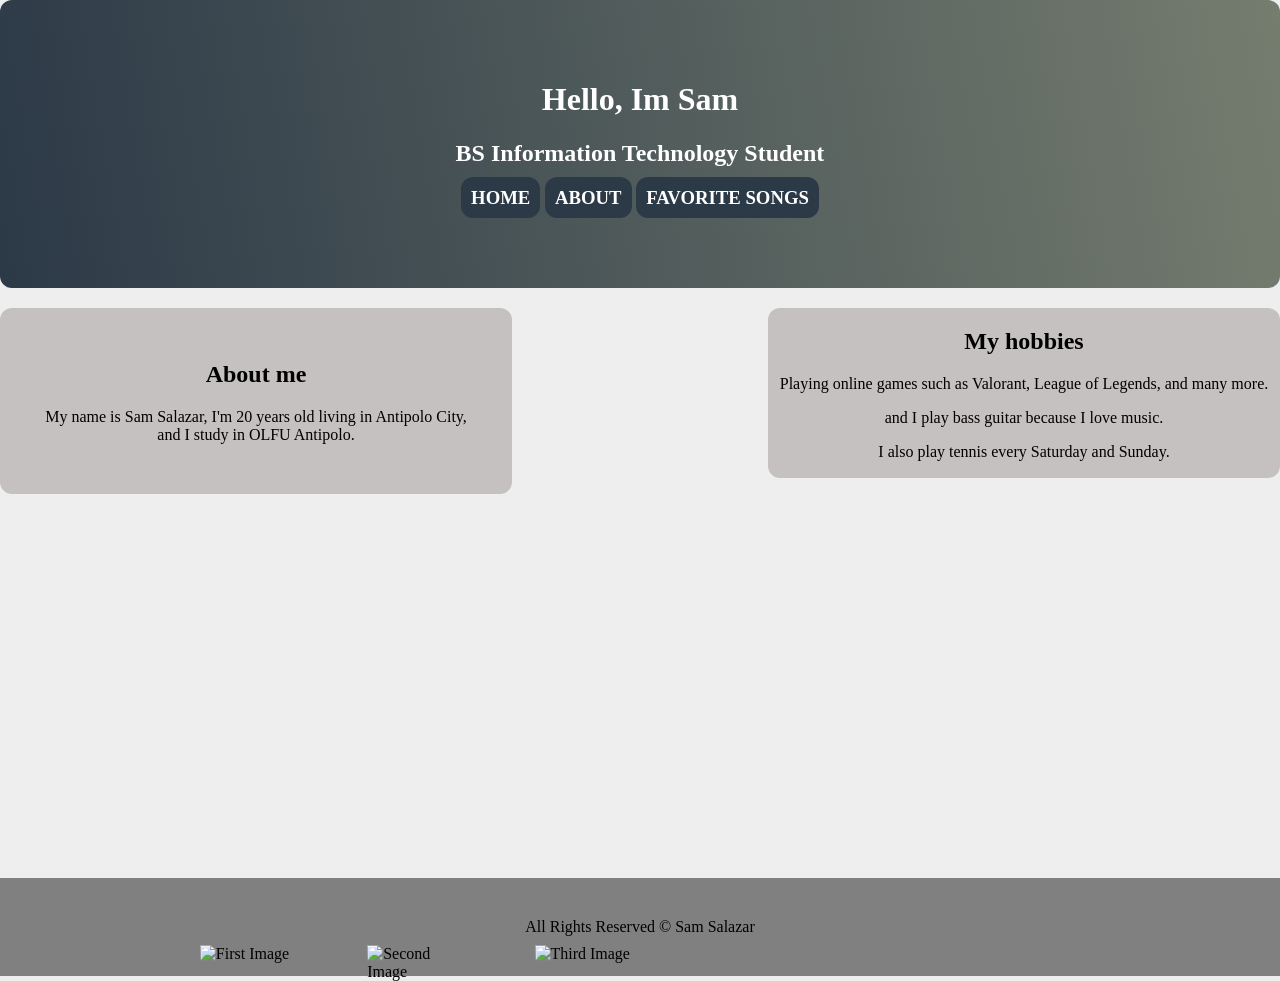
==== index.html @ 127d811e "Rename About.html to index.html" ====
<!DOCTYPE html>
<html lang ="en-US">
<head> 
    <meta charset="UTF-8">
    <meta name="viewport" content="widht=device-width, initial-scale=1">
    <title>About me</title>
    <link rel="stylesheet" href="css/styles.css" type="text/css">
</head>
<body>
    <header>
        <h1>Hello, Im Sam</h1>
        <h2>BS Information Technology Student</h2>
        <h3><a href="Home.html" class="visit">HOME</a>
        <a href="About.html" class="visit">ABOUT</a>
        <a href="songs.html" class="visit">FAVORITE SONGS</a>
        </h3>
    </header>
<main>
   <section class="container">

    <section id="section1">
        <h2>About me</h2>
        <p>My name is Sam Salazar, I'm 20 years old
        living in Antipolo City, and I study in OLFU Antipolo.</p>
        </section>

    <section id="section2">
        <h2>My hobbies</h2>
        <p>Playing online games such as Valorant,
        League of Legends, and many more.</p>
        <p>and I play bass guitar because I love music.</p>
        <p>I also play tennis every Saturday and Sunday.</p>
    </section>
    
    <section id="image-container">
  <img src="d:\league pic.jpg" alt="First Image">
  <img src="d:\music pic.jpg" alt="Second Image">
  <img src="d:\tennis pic.jpg" alt="Third Image">
    </section>

</main>

</body>
<footer>
        <p>All Rights Reserved &#169; Sam Salazar</p>
</footer>








</html>
---- css/styles.css ----
*{
    box-sizing: border-box;
}
body {
    font-family: Cambria, Cochin, Georgia, Times, 'Times New Roman', serif;
    margin: 0;
    background: #EEEEEE;
    
}
header {
    background: linear-gradient(80deg, #2C3947, #757D6F);
    padding: 60px 20px;
    color: white;
    text-align: center;
    font-weight: bold;
    border-radius: 12px;
    margin-bottom: 20px;
}
nav {
    margin-bottom: 36px;
    text-align: center;
}
a {
    text-decoration: none;
    color: white;
    font-weight: bold;
    background-color: #2C3947;
    padding: 10px;
    border-radius: 12px;
}
a:hover {
    background-color: gray;
    color: white;
}
#Home {
    
    color: black;
    text-align: center;
    font-size: 300%;
    font-family: cursive;
    

}

.container {
    display: flex;
    justify-content: space-between;
    align-items: flex-start;
    gap: 25px;
    width: 100%;
}

#section1 {
    text-align: center;
    background: #C5C1C1;
    border-radius: 12px;
    width: 40%;
    box-sizing: border-box;
    color: black;
    padding: 34px;
}

#section2 {
    text-align: center;
    background: #C5C1C1;
    border-radius: 12px;
    width: 40%;
    box-sizing: border-box;
    color: black;
    padding: 1px;
    margin: 0;
}
#image-container {
    display: flex;        
    gap: 70px; 
    position: absolute;
    bottom: -9%;
    left: 40px;
    transform: translateX(37%);        
}

#image-container img {
    width: 40%;          
    max-width: 300px;     
    height: auto;         
}

footer {
   padding: 24px;
   background: gray;
   box-sizing: border-box;
   margin-top: 30%;
   color: black;
   text-align: center;
}

#Song {
    justify-self: center;
    text-align: center;
}
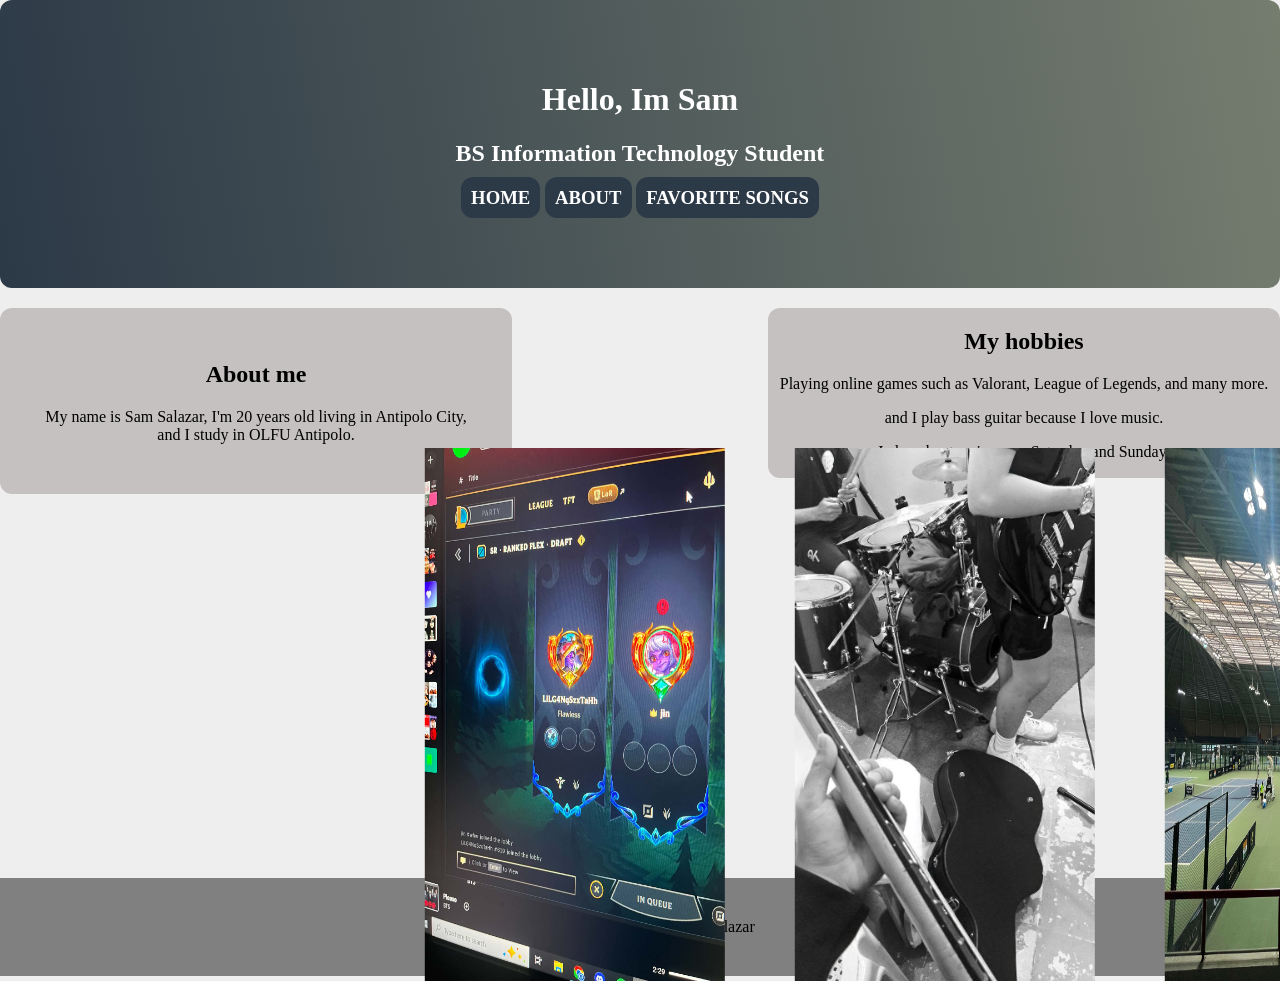
==== commit ab1b386b: "Update image source paths in index.html" ====
--- a/index.html
+++ b/index.html
@@ -11,7 +11,7 @@
         <h1>Hello, Im Sam</h1>
         <h2>BS Information Technology Student</h2>
         <h3><a href="Home.html" class="visit">HOME</a>
-        <a href="About.html" class="visit">ABOUT</a>
+        <a href="index.html" class="visit">ABOUT</a>
         <a href="songs.html" class="visit">FAVORITE SONGS</a>
         </h3>
     </header>
@@ -33,9 +33,9 @@
     </section>
     
     <section id="image-container">
-  <img src="d:\league pic.jpg" alt="First Image">
-  <img src="d:\music pic.jpg" alt="Second Image">
-  <img src="d:\tennis pic.jpg" alt="Third Image">
+  <img src="league pic.jpg" alt="First Image">
+  <img src="music pic.jpg" alt="Second Image">
+  <img src="tennis pic.jpg" alt="Third Image">
     </section>
 
 </main>
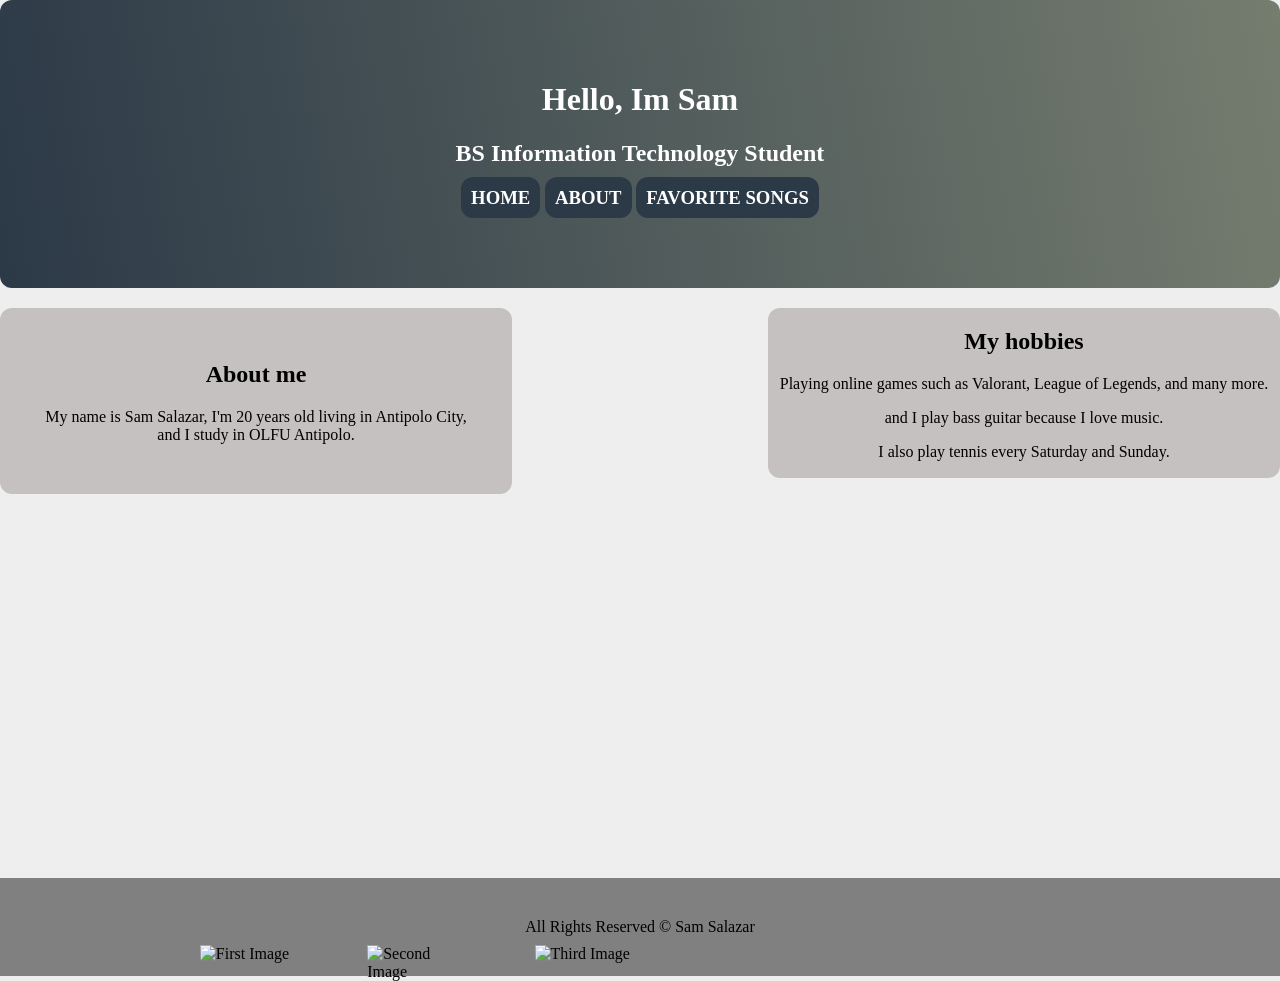
==== commit 163cd8d4: "Update index.html" ====
--- a/index.html
+++ b/index.html
@@ -33,9 +33,9 @@
     </section>
     
     <section id="image-container">
-  <img src="league pic.jpg" alt="First Image">
-  <img src="music pic.jpg" alt="Second Image">
-  <img src="tennis pic.jpg" alt="Third Image">
+  <img src="d:\league pic.jpg" alt="First Image">
+  <img src="d:\music pic.jpg" alt="Second Image">
+  <img src="d:\tennis pic.jpg" alt="Third Image">
     </section>
 
 </main>
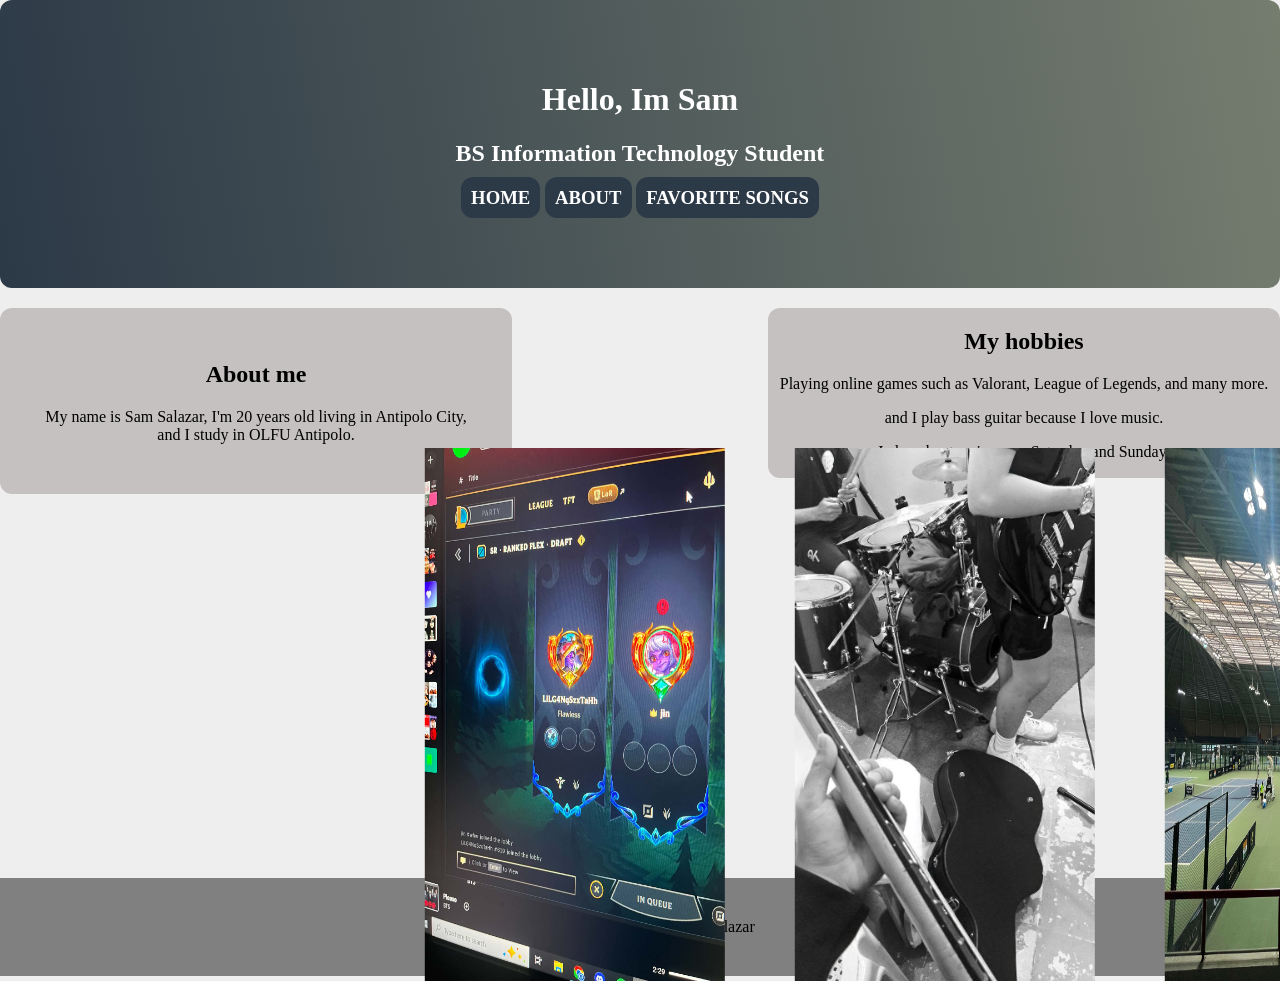
==== commit 37928945: "Update image source paths in index.html" ====
--- a/index.html
+++ b/index.html
@@ -33,9 +33,9 @@
     </section>
     
     <section id="image-container">
-  <img src="d:\league pic.jpg" alt="First Image">
-  <img src="d:\music pic.jpg" alt="Second Image">
-  <img src="d:\tennis pic.jpg" alt="Third Image">
+  <img src="league pic.jpg" alt="First Image">
+  <img src="music pic.jpg" alt="Second Image">
+  <img src="tennis pic.jpg" alt="Third Image">
     </section>
 
 </main>
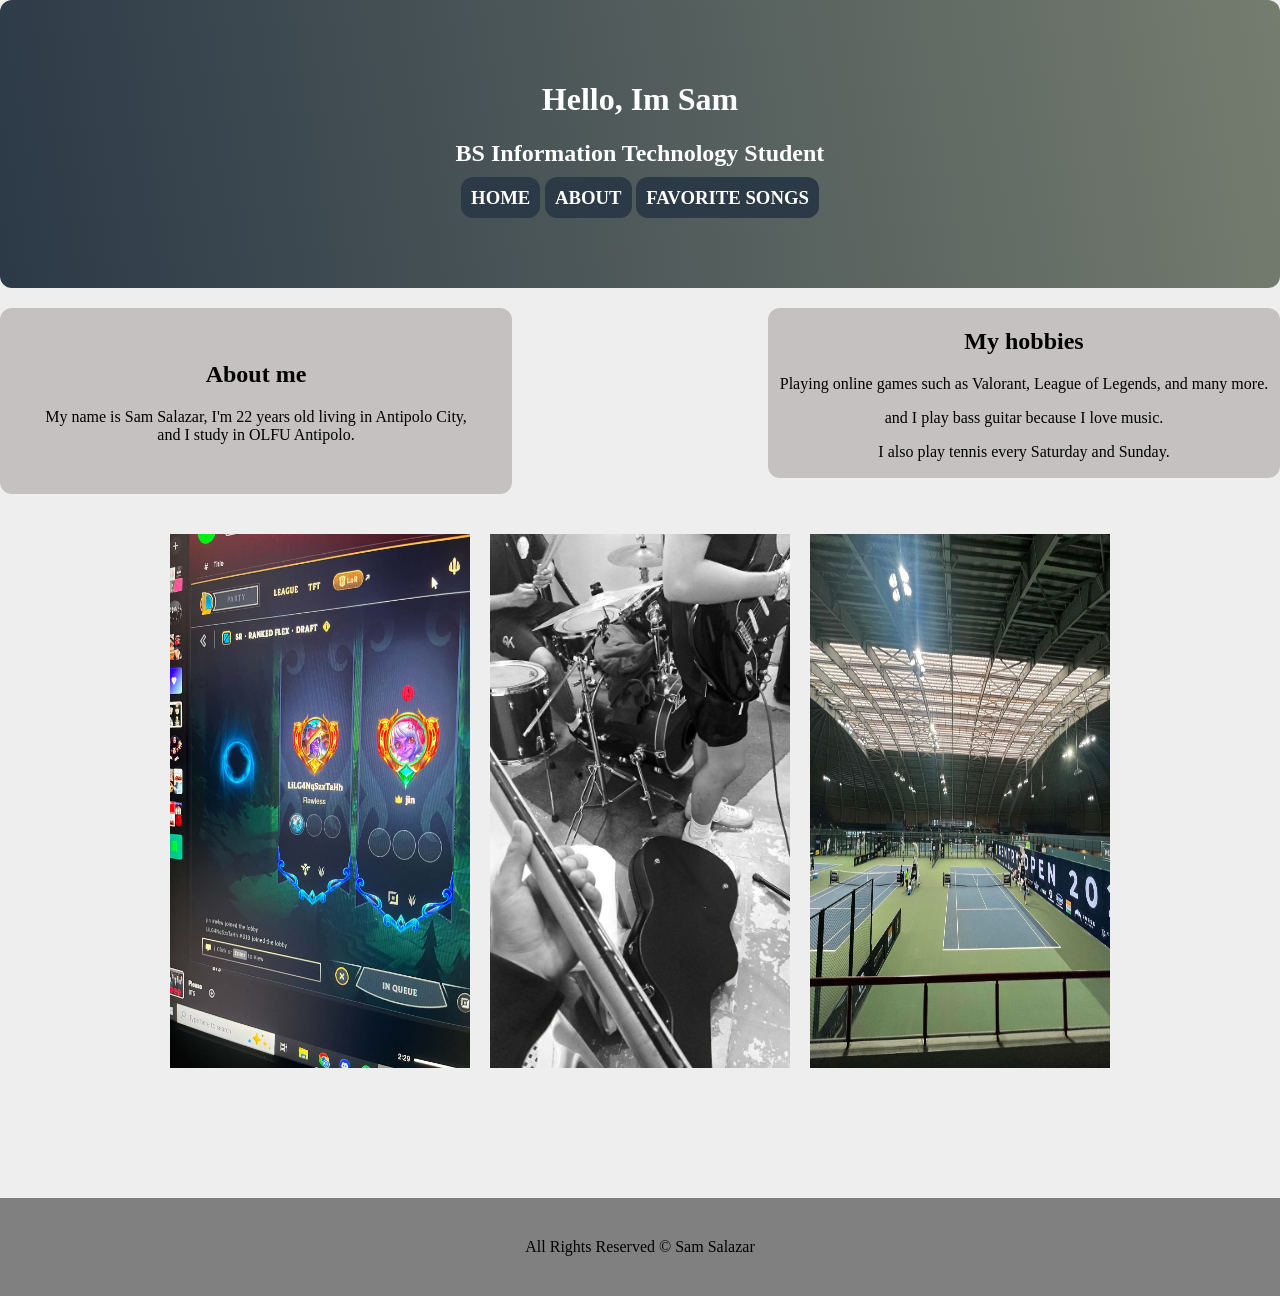
==== commit 8ef991c0: "Update age in About me section" ====
--- a/index.html
+++ b/index.html
@@ -20,7 +20,7 @@
 
     <section id="section1">
         <h2>About me</h2>
-        <p>My name is Sam Salazar, I'm 20 years old
+        <p>My name is Sam Salazar, I'm 22 years old
         living in Antipolo City, and I study in OLFU Antipolo.</p>
         </section>
 
--- a/css/styles.css
+++ b/css/styles.css
@@ -48,6 +48,8 @@
     align-items: flex-start;
     gap: 25px;
     width: 100%;
+    position: relative;    
+    padding-bottom: 320px; 
 }
 
 #section1 {
@@ -71,12 +73,15 @@
     margin: 0;
 }
 #image-container {
-    display: flex;        
-    gap: 70px; 
+    display: flex;
+    gap: 20px;              
     position: absolute;
-    bottom: -9%;
-    left: 40px;
-    transform: translateX(37%);        
+    bottom: -50%;              
+    left: 50%;              
+    transform: translateX(-50%); 
+    width: 100%;            
+    justify-content: center;
+    box-sizing: border-box;
 }
 
 #image-container img {
